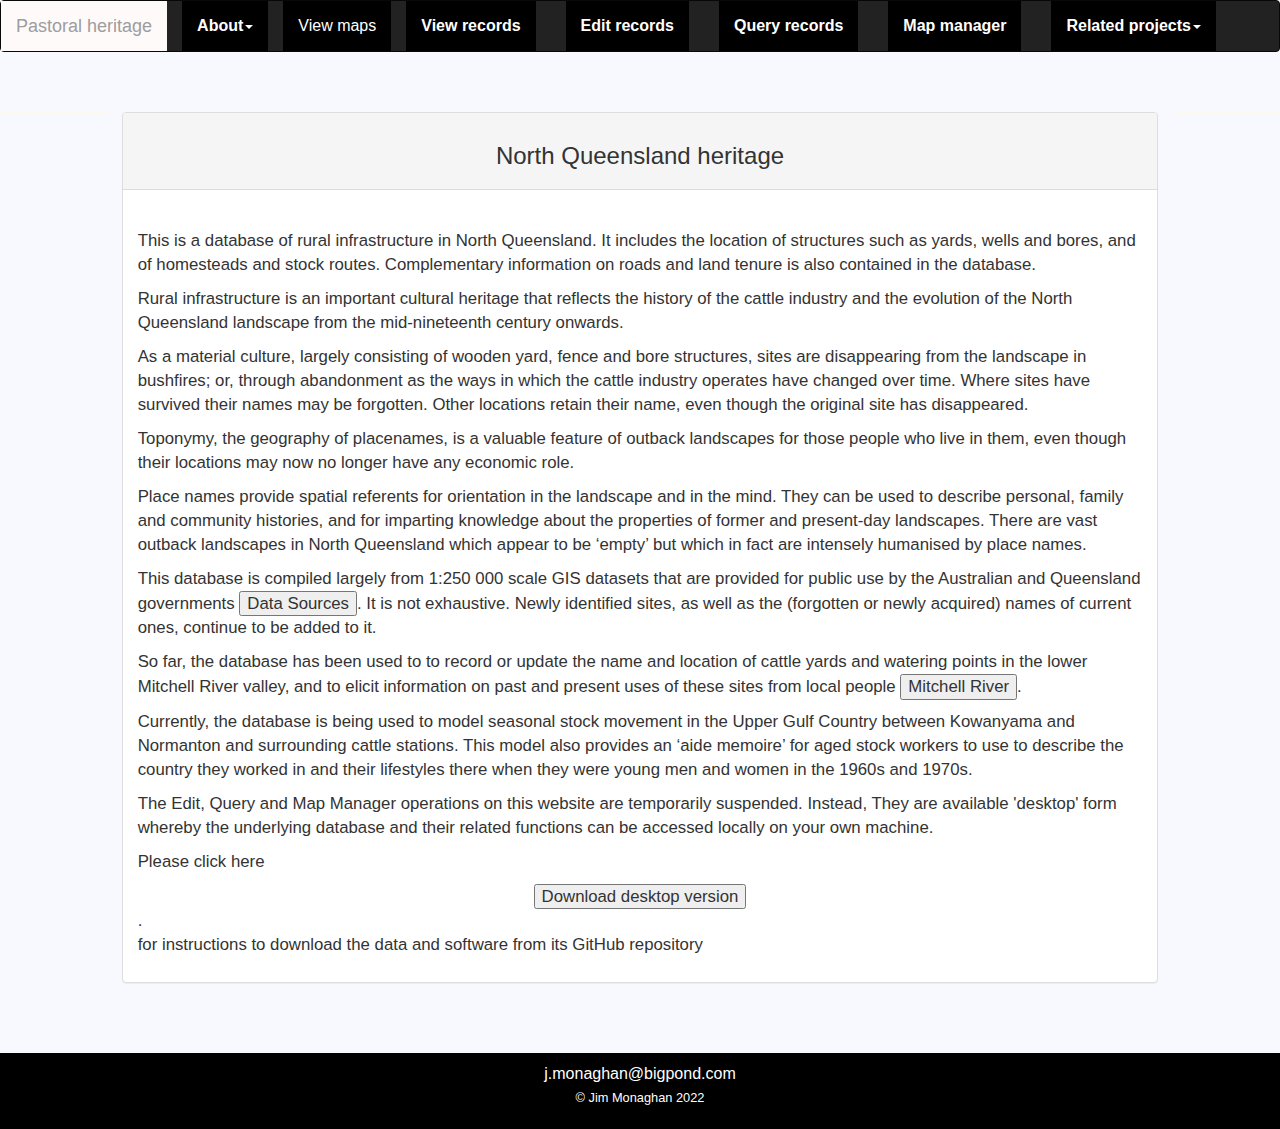
==== index.html @ 25cdfcc1 "first commit" ====
<!DOCTYPE html>
<html lang="en">
<head>
  <title>North Queensland pastoral heritage</title>
  <meta charset="utf-8">
  <meta name="viewport" content="width=device-width, initial-scale=1,maximum-scale=1">
  <meta name = "Description" content = "Spatial analysis">
 <meta name = "keywords" content = "landscape, heritage, pastoral, GIS">
 <meta name = "author" content = "James Monaghan"> 

<link rel="stylesheet" href="css/bootstrap.min.css">
<link rel="stylesheet" href="css/normalize.css">
<link rel="stylesheet" href="css/pastoral.css">
<script src="js/jquery-3.1.1.min.js"></script>
  <script src="js/bootstrap.min.js"></script>

</head>

<body id="fb3">
<nav class="navbar navbar-inverse">
  <div class="container-fluid">
    <div class="navbar-header">
      <a class="navbar-brand" href="#">Pastoral heritage</a>
    </div>
    <ul class="nav navbar-nav"> 


         <li id = "list1"><a class="dropdown-toggle" data-toggle="dropdown" href="index.html" style = "background-color:black;font-size:16px;color:white;">About<span class="caret"></span></a>
        <ul class="dropdown-menu">
            <li><a href= "package.html" target = "new">This package</a></li>
              <li><a href= "https://thimblemill.com/nqland/stockRoutes.html"  target = "new">Data sources</a></li>
       <li><a href="desktop.html" target = "new">Desktop version</a></li>
        </ul>
      </li>
  <li><a href=" https://thimblemill.com/nqland/map.html" style = "background-color:black;font-size:16px;color:white;" target = "_blank";>View maps</a></li>
 <li id = "list1"><a href="sites.html"  style = "background-color:black;font-size:16px;color:white;">View records</a></li>	  
 <li class = "disabled" id = "list1"><a href="editor.html"  style = "background-color:black;font-size:16px;color:white;">Edit records</a></li>
 <li class = "disabled" id = "list1"><a href="query.jsp" style = "background-color:black;font-size:16px;color:white;">Query records</a></li>
 <li class = "disabled" id = "list1"><a href="map.jsp" style = "background-color:black;font-size:16px;color:white;">Map manager</a></li>

                <li id = "list1"><a class="dropdown-toggle" data-toggle="dropdown" href="index.html" style = "background-color:black;font-size:16px;color:white;">Related projects<span class="caret"></span></a>
        <ul class="dropdown-menu">
           <!-- <li><a href= "https://cultural-heritage.onrender.com/Mitchell/mitchell.html" target = "new">Mitchell River</a></li> -->
<li><a href= "https://thimblemill.com/mitchell.html" target = "new">Mitchell River</a></li>

             <!--  <li><a href= "#" class = "disabled" target = "new">Pilbara</a></li> -->
       <li><a href="https://cultural-heritage.onrender.com/northerngulf/gulfintro.html"  target = "new">Northern Gulf</a></li>
        </ul>
      </li>
  
   
  </div>
</nav>
<br><br>   
 

<div class="container-fluid">
<div class="row">
<div class="col-md-1 text-left"></div>

<div class="col-md-10">
<div class="panel panel-default" style="border-style:2px solid;">
    <div class="panel-heading"><center><h3>North Queensland heritage</h3></center></div>
    <div class="panel-body"><br>
<p>This is a database of rural infrastructure in North Queensland. It includes the location of structures 
    such as yards, wells and bores, and of homesteads and stock routes. Complementary information on 
    roads and land tenure is also contained in the database.</p>

<p>Rural infrastructure is an important cultural heritage that reflects the history of the cattle 
    industry and the evolution of the North Queensland landscape from the mid-nineteenth century 
    onwards.</p>
<p>As a material culture, largely consisting of wooden yard, fence and bore structures, sites are 
    disappearing from the landscape in bushfires; or, through abandonment as the ways in which the 
    cattle industry operates have changed over time. Where sites have survived their names may be
    forgotten. Other locations retain their name, even though the original site has disappeared.</p>

<p>Toponymy, the geography of placenames, is a valuable feature of outback landscapes for those 
    people who live in them, even though their locations may now no longer have any economic role.</p>
<p>Place names provide spatial referents for orientation in the landscape and in the mind. They
    can be used to describe personal, family and community histories, and for imparting knowledge 
    about the properties of former and present-day landscapes. There are vast outback landscapes 
    in North Queensland which appear to be ‘empty’ but which in fact are intensely humanised by 
    place names.</p>

<p>This database is compiled largely from 1:250 000 scale GIS datasets that are provided for public
    use by the Australian and Queensland governments <button type = 'button' onclick="location.href = 'https://thimblemill.com/nqland/stockRoutes.html'";<span>Data Sources</span></button>. 
    It is not exhaustive. Newly identified sites, as well as the (forgotten or newly acquired) names of 
    current ones, continue to be added to it.</p>

<p>So far, the database has been used to to record or update the name and location of cattle yards and 
   watering points in the lower Mitchell River valley, and to elicit information on past and present uses of 
   these sites from local people <button type = 'button' onclick="location.href = 'https://thimblemill.com/mitchell.html'";<span>Mitchell River </span></button>.</p>


<p>Currently, the database is being used to model seasonal stock movement in the Upper Gulf Country between 
   Kowanyama and Normanton and surrounding cattle stations. This model also  provides an  ‘aide memoire’ for 
   aged stock workers to use to describe the country they worked in and their  lifestyles there when they 
   were young men and women in the 1960s and 1970s.</p>

   <p>The Edit, Query and Map Manager operations on this website are temporarily suspended. Instead, They are available 
 'desktop' form whereby the underlying database and their related functions can be accessed locally on your own machine.</p>

 <p> Please click here</p>

 <center><button type = 'button' onclick="location.href = 'https://github.com/tianpfy/release'";<span>Download desktop version </span></button></center>.

 <p> for instructions to download the data and software from its GitHub repository</p>

</div></div></div>	
	
<div class="col-md-1"></div> 
</div>
</div>
<footer id = "feet"><p>j.monaghan@bigpond.com <br>  <small>&copy; Jim Monaghan 2022</small></p></footer>    
</body>
</html>
---- css/pastoral.css ----
*{font-family: "Arial", san serif;}

.navbar-brand {  background-color: #FFFAFA;}
.col-md-1 text-left {background-color:smokewhite}
.col-md-10 {background-color:smokewhite;
font-size: larger}
#list1{font-weight: bolder;
padding-left:15px;
 padding-right:15px}
.col-md-1 {background-color:floralwhite}
.navbar navbar-inner navbar-fixed-bottom {background-color: #FFFAFA;}

.disabled {
  pointer-events: none;
  cursor: default;
}


#fb1{background-color:ghostwhite}
#fb2{background-color: whitesmoke }
#fb3{background-color: ghostwhite}
#fb4{background-color: floralwhite}
#fb5{background-color: white}

#mapin{margin-bottom: 10px}

#title {  background-color:smokewhite}
#BufInputName{ width: 100%;}


#GISInputName{ width: 70%;}
#stationSel{  padding-bottom: 12px;
margin-bottom: 30px}
#featureSel{ padding-bottom: 12px;
margin-bottom: 30px}

#footer{background-color: #FFFAFA;;
font-weight: bold}

table.sortable th:not(.sorttable_sorted):not(.sorttable_sorted_reverse):not(.sorttable_nosort):after { 
    content: " \25B4\25BE" 
}



/*#words {
    

    -fx-font-family:"Arial Bold";
    -fx-font-size: 18px;
    -fx-color:lightgoldenrodyellow;
-fx-background-color: #FFFAFA;
    -fx-border-color: lightyellow;
    -fx-border-color:	#ffae19;
    -fx-border-width: 6; 
}*/


#feet {
background-color:black;
margin-top: 50px;
padding:10px;
}

#feet p {
text-align:center;
font-size:16px;
color:white;

}
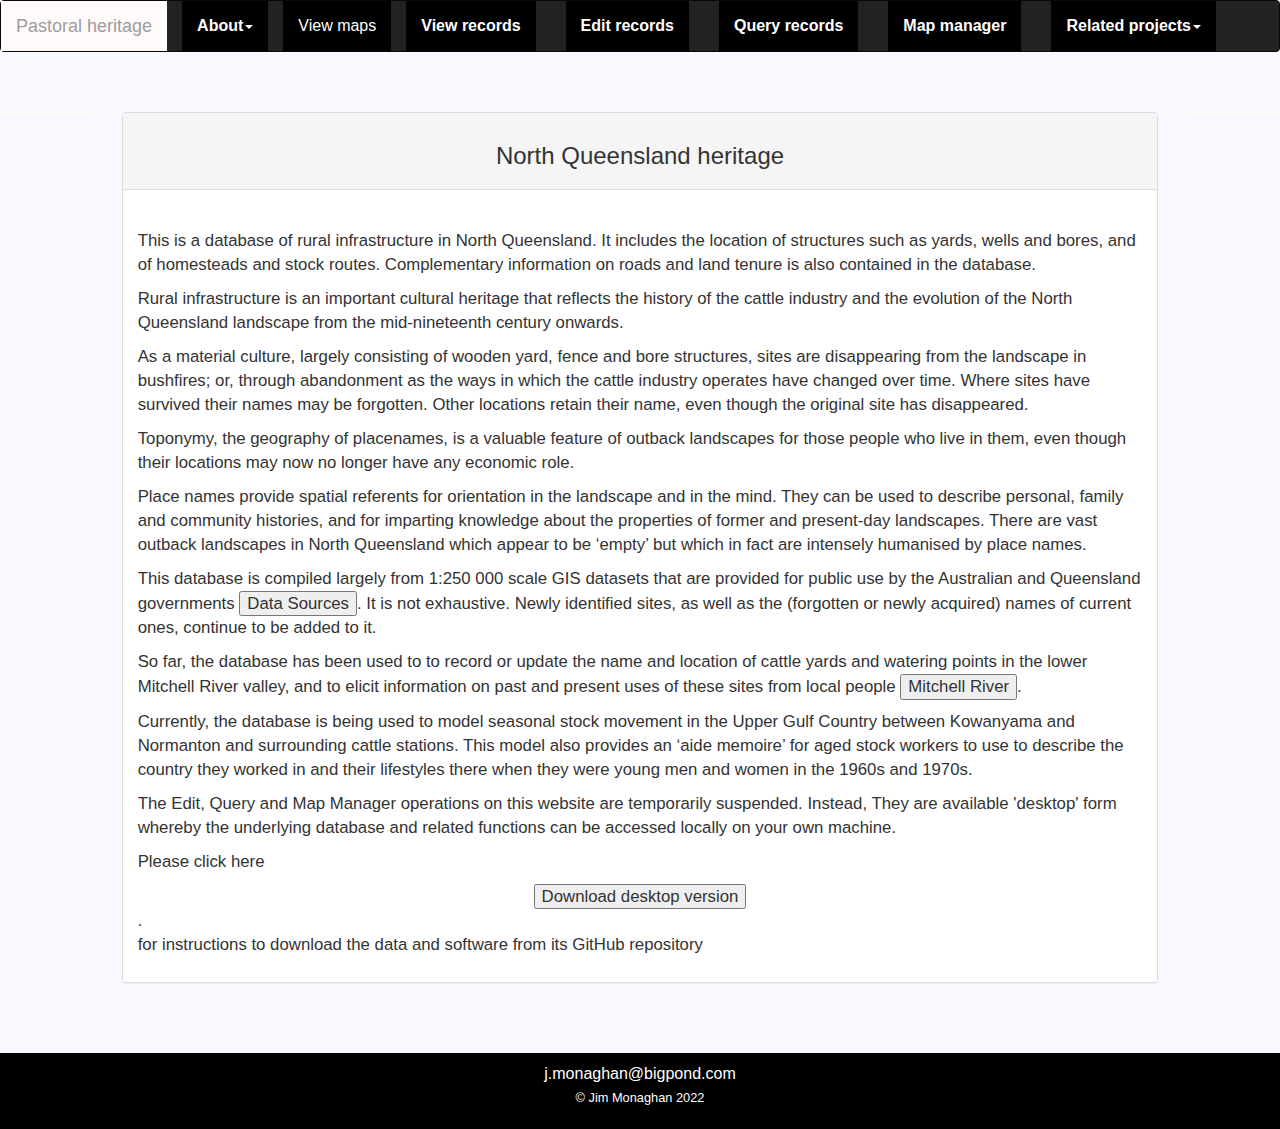
==== commit db154805: "second commit" ====
--- a/index.html
+++ b/index.html
@@ -25,7 +25,7 @@
     <ul class="nav navbar-nav"> 
 
 
-         <li id = "list1"><a class="dropdown-toggle" data-toggle="dropdown" href="index.html" style = "background-color:black;font-size:16px;color:white;">About<span class="caret"></span></a>
+         <li id = "list1"><a class="dropdown-toggle" data-toggle="dropdown" href="index.html"; style = "background-color:black;font-size:16px;color:white;";>About<span class="caret"></span></a>
         <ul class="dropdown-menu">
             <li><a href= "package.html" target = "new">This package</a></li>
               <li><a href= "https://thimblemill.com/nqland/stockRoutes.html"  target = "new">Data sources</a></li>
@@ -98,7 +98,7 @@
    were young men and women in the 1960s and 1970s.</p>
 
    <p>The Edit, Query and Map Manager operations on this website are temporarily suspended. Instead, They are available 
- 'desktop' form whereby the underlying database and their related functions can be accessed locally on your own machine.</p>
+ 'desktop' form whereby the underlying database and related functions can be accessed locally on your own machine.</p>
 
  <p> Please click here</p>
 
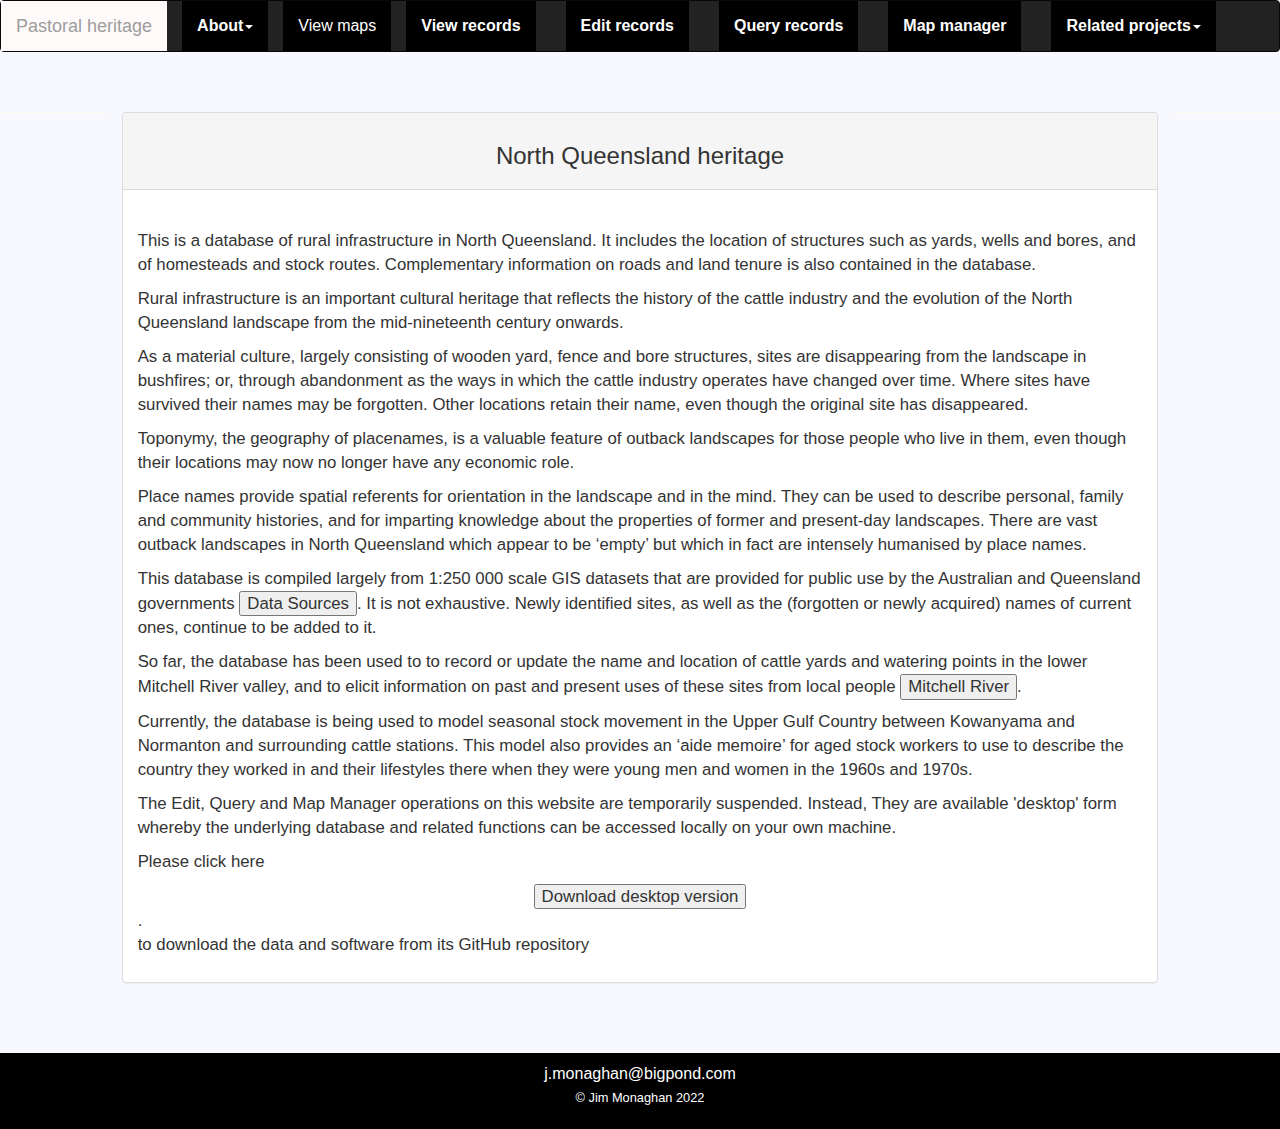
==== commit 58f7fea6: "4/9" ====
--- a/index.html
+++ b/index.html
@@ -42,8 +42,6 @@
         <ul class="dropdown-menu">
            <!-- <li><a href= "https://cultural-heritage.onrender.com/Mitchell/mitchell.html" target = "new">Mitchell River</a></li> -->
 <li><a href= "https://thimblemill.com/mitchell.html" target = "new">Mitchell River</a></li>
-
-             <!--  <li><a href= "#" class = "disabled" target = "new">Pilbara</a></li> -->
        <li><a href="https://cultural-heritage.onrender.com/northerngulf/gulfintro.html"  target = "new">Northern Gulf</a></li>
         </ul>
       </li>
@@ -89,7 +87,7 @@
 
 <p>So far, the database has been used to to record or update the name and location of cattle yards and 
    watering points in the lower Mitchell River valley, and to elicit information on past and present uses of 
-   these sites from local people <button type = 'button' onclick="location.href = 'https://thimblemill.com/mitchell.html'";<span>Mitchell River </span></button>.</p>
+   these sites from local people <button type = 'button' onclick="location.href = 'https://thimblemill.com/mitchell.html'";><span>Mitchell River </span></button>.</p>
 
 
 <p>Currently, the database is being used to model seasonal stock movement in the Upper Gulf Country between 
@@ -102,9 +100,9 @@
 
  <p> Please click here</p>
 
- <center><button type = 'button' onclick="location.href = 'https://github.com/tianpfy/release'";<span>Download desktop version </span></button></center>.
+ <center><button type = 'button' onclick="location.href = 'desktop.html'";><span>Download desktop version </span></button></center>.
 
- <p> for instructions to download the data and software from its GitHub repository</p>
+ <p> to download the data and software from its GitHub repository</p>
 
 </div></div></div>	
 	
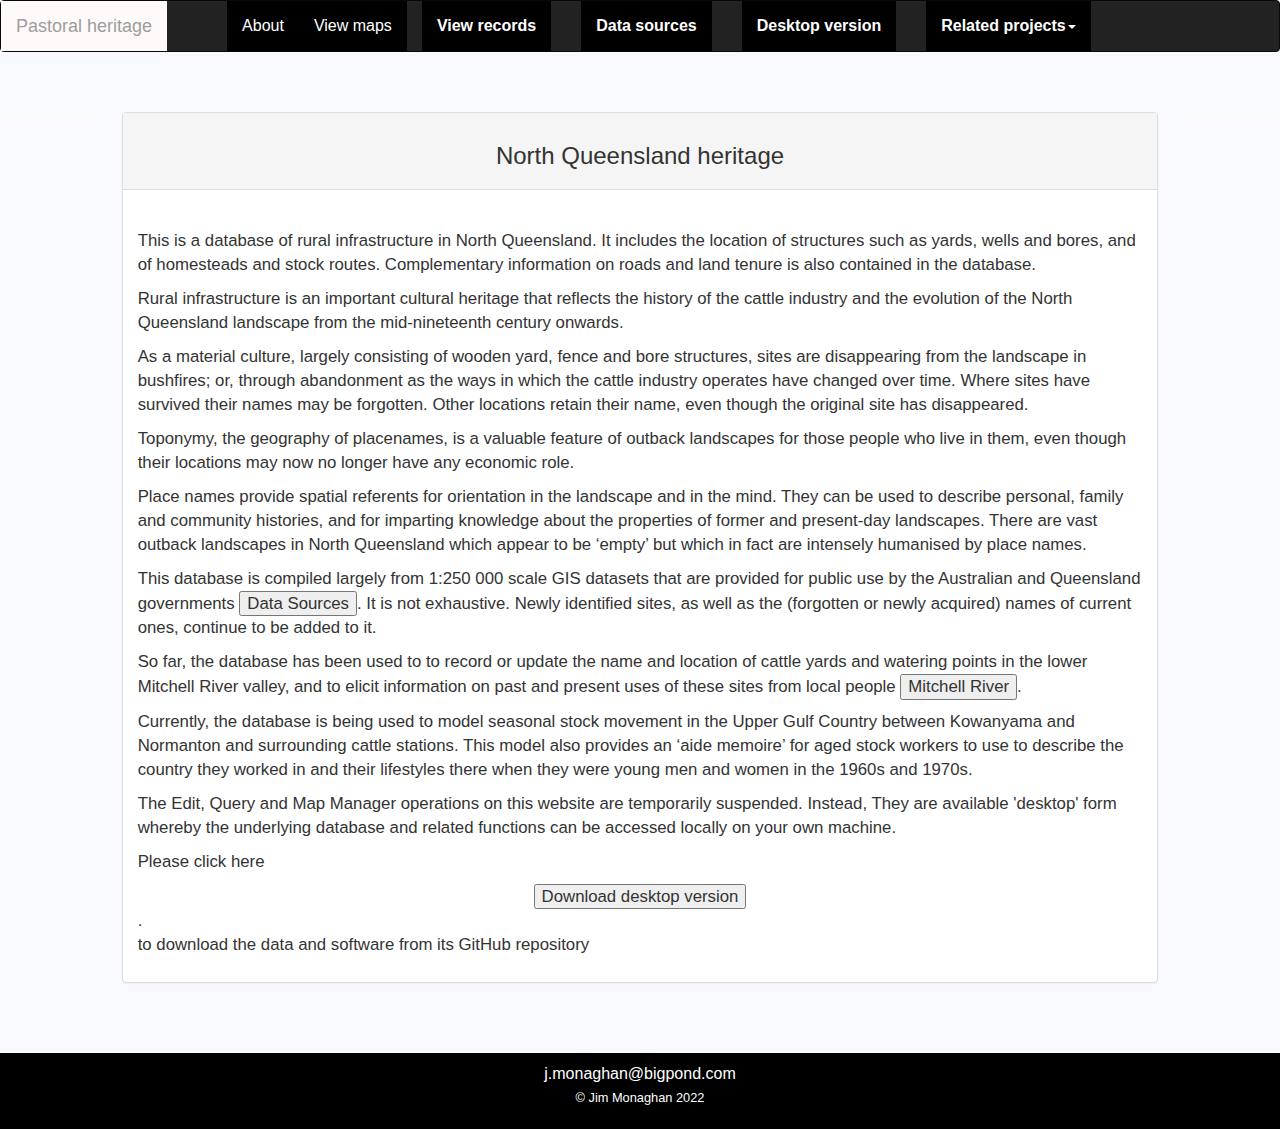
==== commit e28e98e4: "5/9" ====
--- a/index.html
+++ b/index.html
@@ -22,31 +22,19 @@
     <div class="navbar-header">
       <a class="navbar-brand" href="#">Pastoral heritage</a>
     </div>
-    <ul class="nav navbar-nav"> 
-
-
-         <li id = "list1"><a class="dropdown-toggle" data-toggle="dropdown" href="index.html"; style = "background-color:black;font-size:16px;color:white;";>About<span class="caret"></span></a>
+    <ul class="nav navbar-nav">     
+<li><a href="package.html" style = "background-color:black;font-size:16px;color:white;margin-left:60px" target = "_blank";>About</a></li>
+<li><a href=" https://thimblemill.com/nqland/map.html" style = "background-color:black;font-size:16px;color:white;" target = "_blank";>View maps</a></li>
+ <li id = "list1"><a href="sites.html"  style = "background-color:black;font-size:16px;color:white;">View records</a></li>	  
+ <li id = "list1"><a href="https://thimblemill.com/nqland/stockRoutes.html"  style = "background-color:black;font-size:16px;color:white;">Data sources</a></li>
+ <li id = "list1"><a href="desktop.html" style = "background-color:black;font-size:16px;color:white;">Desktop version</a></li>
+<li id = "list1"><a class="dropdown-toggle" data-toggle="dropdown" href="index.html" style = "background-color:black;font-size:16px;color:white;">Related projects<span class="caret"></span></a>
         <ul class="dropdown-menu">
-            <li><a href= "package.html" target = "new">This package</a></li>
-              <li><a href= "https://thimblemill.com/nqland/stockRoutes.html"  target = "new">Data sources</a></li>
-       <li><a href="desktop.html" target = "new">Desktop version</a></li>
-        </ul>
-      </li>
-  <li><a href=" https://thimblemill.com/nqland/map.html" style = "background-color:black;font-size:16px;color:white;" target = "_blank";>View maps</a></li>
- <li id = "list1"><a href="sites.html"  style = "background-color:black;font-size:16px;color:white;">View records</a></li>	  
- <li class = "disabled" id = "list1"><a href="editor.html"  style = "background-color:black;font-size:16px;color:white;">Edit records</a></li>
- <li class = "disabled" id = "list1"><a href="query.jsp" style = "background-color:black;font-size:16px;color:white;">Query records</a></li>
- <li class = "disabled" id = "list1"><a href="map.jsp" style = "background-color:black;font-size:16px;color:white;">Map manager</a></li>
-
-                <li id = "list1"><a class="dropdown-toggle" data-toggle="dropdown" href="index.html" style = "background-color:black;font-size:16px;color:white;">Related projects<span class="caret"></span></a>
-        <ul class="dropdown-menu">
-           <!-- <li><a href= "https://cultural-heritage.onrender.com/Mitchell/mitchell.html" target = "new">Mitchell River</a></li> -->
+    <li><a href= "https://main.d1lbbxs2hnb3av.amplifyapp.com/index.html" target = "new">Pilbara</a></li> 
 <li><a href= "https://thimblemill.com/mitchell.html" target = "new">Mitchell River</a></li>
        <li><a href="https://cultural-heritage.onrender.com/northerngulf/gulfintro.html"  target = "new">Northern Gulf</a></li>
         </ul>
       </li>
-  
-   
   </div>
 </nav>
 <br><br>   
@@ -81,7 +69,7 @@
     place names.</p>
 
 <p>This database is compiled largely from 1:250 000 scale GIS datasets that are provided for public
-    use by the Australian and Queensland governments <button type = 'button' onclick="location.href = 'https://thimblemill.com/nqland/stockRoutes.html'";<span>Data Sources</span></button>. 
+    use by the Australian and Queensland governments <button type = 'button' onclick="location.href = 'https://thimblemill.com/nqland/stockRoutes.html'";><span>Data Sources</span></button>. 
     It is not exhaustive. Newly identified sites, as well as the (forgotten or newly acquired) names of 
     current ones, continue to be added to it.</p>
 
